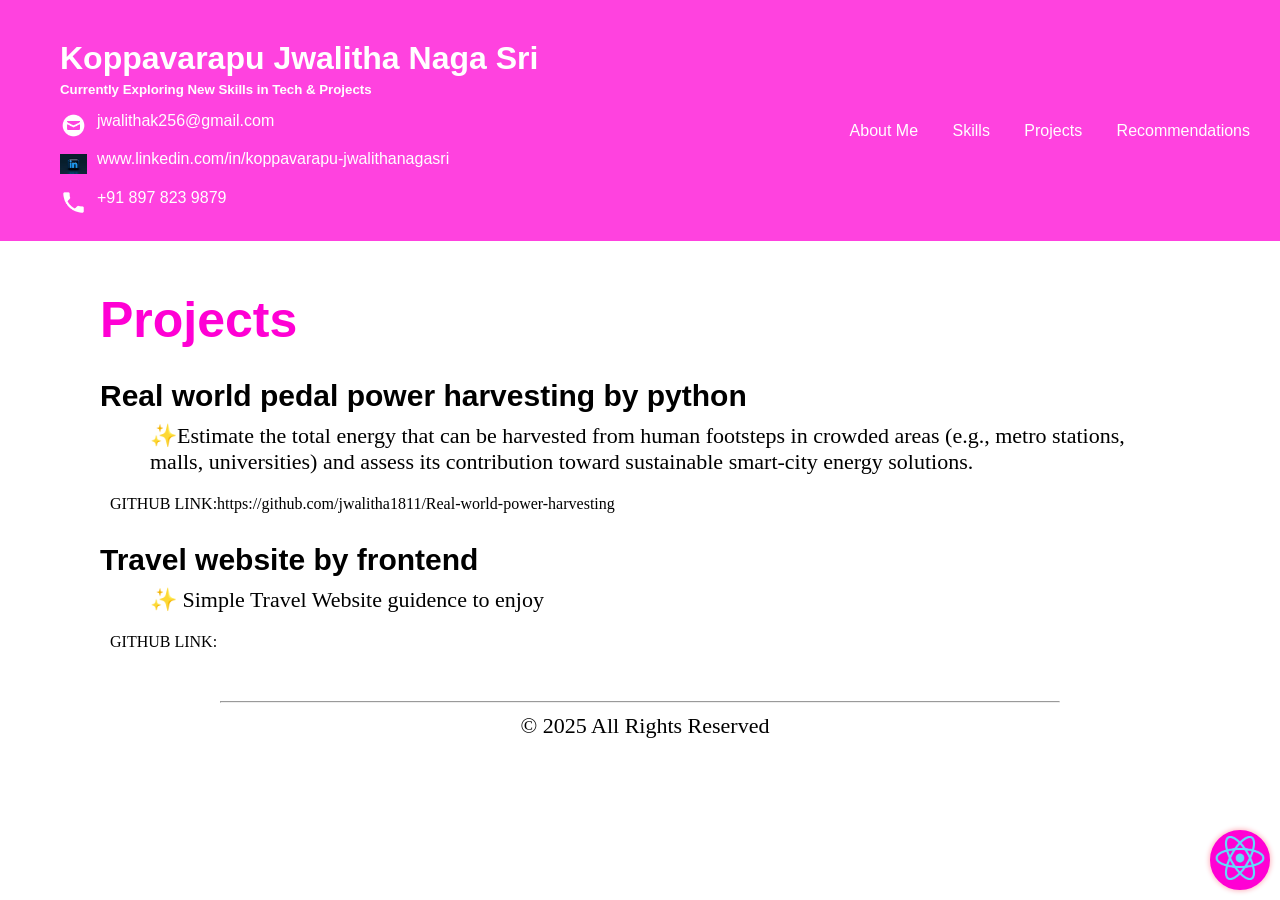
==== projects.html @ a4980d46 "Add files via upload" ====
<!DOCTYPE html>
<html lang="en">
<head>
    <meta charset="UTF-8">
    <meta name="viewport" content="width=device-width, initial-scale=1.0">
    <title> Jwalitha-PROTFOLIO</title>
    <link rel="stylesheet" href="style.css">
    <link rel="stylesheet" href="media.css">
</head>
<body>
    <!--Header section start here  -->
    <header>
        <div class="personal-info">
            <h1 style="padding-bottom:5px ;">Koppavarapu Jwalitha Naga Sri</h1>
            <h5 style="padding-bottom:5px ;">Currently Exploring New Skills in Tech & Projects</h5>
            <div class="content-info" style="padding-bottom:5px ;">
                <img src="images/envelope.png" alt="email pic">
                <p>jwalithak256@gmail.com</p>
            </div>
            <div class="content-info" style="padding-bottom:5px ;">
               <img src="images/photo-1611944212129-29977ae1398c.jpeg" alt="linked in">
                <p>www.linkedin.com/in/koppavarapu-jwalithanagasri</p> 
            </div>
            <div class="content-info" style="padding-bottom:5px ;">
                <img src="images/phone.png" alt="phone pic">
                <p>+91 897 823 9879</p>
            </div>
            </div>
        <!-- navigation bar start -->
        <nav>
            <a href="index.html">About Me</a>
            <a href="skills.html">Skills</a>
            <a href="projects.html">Projects</a>
            <a href="recommendations.html">Recommendations</a>
        </nav>
        <!-- navigation bar end -->
         <nav class="navbar">
         <input type="checkbox" id="hamburger" class="hamburger-checkbox" />
         <label for="hamburger" class="hamburger-icon">
        <span class="bar"></span>
        <span class="bar"></span>
        <span class="bar"></span>
        </label>
        <ul class="menu">
        <li><a href="index.html">About</a></li>
        <li><a href="skills.html">Skills</a></li>
        <li><a href="projects.html">Projects</a></li>
        <li><a href="recommendations.html">recommendations</a></li>
        </ul>
        </nav>
    </header>
    <!-- header ends here -->

    
        <!-- projects section start here -->
       <section id="projects">
        <h1>Projects</h1>
        <div>
            <h2>Real world pedal power harvesting by python</h2>
            <div class="para">
                 ✨Estimate the total energy that can be harvested from human footsteps in crowded areas (e.g., metro stations, malls, universities) and assess its contribution toward sustainable smart-city energy solutions.
            </div>
            <p>GITHUB LINK:https://github.com/jwalitha1811/Real-world-power-harvesting</p>

            <h2 style="padding-top: 30px;">Travel website by frontend</h2>
            <div class="para" >
                 ✨ Simple Travel Website guidence to enjoy
            </div>
            <p>GITHUB LINK:</p>
            
        </div>
       </section>
        <!-- projects section ends here -->
         
        <footer>
        <hr>
        <p>
             &copy; 2025 All Rights Reserved
        </p>
        </footer>
        <div class="btn">
        <a href="index.html">
        <img src="images/react.png" alt="">
        </a>
        </div>
</body>
</html>
---- style.css ----
*{
    margin:0px;
    padding:0px;
}
body{
    background-color: white; 
    color: black ;
}
header{
    background-color: rgba(255, 0, 212, 0.74);
    color: white;
    font-family: 'Lucida Sans', 'Lucida Sans Regular', 'Lucida Grande', 'Lucida Sans Unicode', Geneva, Verdana, sans-serif;
    padding: 40px 0px 20px 60px ;
    display: flex;
    justify-content: space-between;
    align-items: center;
}
.content-info img{
    padding-top: 10px;
    width:27px;
}
.content-info{
    display:flex;
    align-items: center;
}
p{
    margin-left: 10px;
}
/* nav css */
a{
    margin-right: 30px;
    color: white;
    text-decoration: none;
}
a:hover{
   font-weight: bold;
   text-decoration: underline; 
   font-size:xx-large;
}
 /* example */
 .navbar {
  display: flex;
  justify-content: space-between;
  align-items: center;
  padding: 1rem;
  background-color:rgba(255, 0, 212, 0.74) ;
  display: none;
}

.hamburger-checkbox {
  display: none; /* Hide the actual checkbox */
}

.hamburger-icon {
  cursor: pointer;
  display: flex;
  flex-direction: column;
  justify-content: space-between;
  height: 30px; /* Adjust as needed */
  width: 30px;  /* Adjust as needed */
}

.hamburger-icon .bar {
  background-color: white;
  height: 5px;
  width: 100%;
  display: block;
}

.menu {
    justify-content: center;
    align-items: center;
    list-style: none;
    display: none; /* Hide menu by default */
    flex-direction: column;
    position: absolute; /* Or fixed */
    top: 50px;   
    right: 0;
    background-color: rgba(255, 0, 212, 0.74);
    padding: 1rem;

}

/* Show the menu when the checkbox is checked */
.hamburger-checkbox:checked ~ .menu {
  display: flex;
}

/* Optional: Animate the menu to slide in */
.menu {
  transform: translateY(-100%);
  transition: transform 0.3s ease-in-out;
}

.hamburger-checkbox:checked ~ .menu {
  transform: translateY(0);
}


/* About me css */
#about-me{
    display:flex;
    align-items: center;
    
}
.about-me-img img{
    width:350px; 
    height:350px;
    border-radius:50%;
    margin-left: 2px; 
    margin-top: 5px;
}

.about-me-details{
    display: flex;
}
.about-me-details h1{
    font-size: 60px;
    font-family: sans-serif;
    color:rgba(255, 0, 212);
}

.about-me-details img{
    height: 50px;
}
.details{
    font-size: 20px;
    font-family:sans-serif ;
    text-align: justify;
    margin-top: 30px;

}
.bio{
    padding: 50px;
}
.skills-box{
    height: 350px;
    width: 300px;
    border: 2px solid gray;
    border-radius: 15px;
    display: flex;
    flex-wrap: wrap;
    justify-content: center;
    align-items: center;
    flex-direction: column;
    box-shadow: 5px 5px gray;
}
.skills-box h4{
    font-size: 30px;
    padding-top: 20px;
    padding-bottom: 20px;
   
}
.skills-box p{
    font-size: 24px;
}
.skills-box img{
    width: 200px;
}
.skills-container{
    display: flex;
    column-gap: 30px;
    row-gap: 30px;
    flex-wrap: wrap;
}
#skills h1{
    font-family: sans-serif;
    font-size: 50px;
    color: rgba(255, 0, 212);
    font-style: bold;
    margin-bottom: 30px;
}
#skills{
    margin: 50px 100px;
}
#projects{
    margin: 50px 100px;
}
#projects h1{
    font-size: 50px;
    align-items: center;
    font-family: sans-serif;
    color: rgba(255, 0, 212);
    font-style: bold;
    margin-bottom: 30px;
}
#projects h2{
    font-family: sans-serif;
    font-size: 30px;
}
.para{
    margin-top: 10px;
    margin-left: 50px;
    font-size: 22px;
    margin-bottom: 20px;
    display: flex;
    flex-wrap: wrap;
}
hr{
    margin: 10px 200px;
}
/* recommendations css */
#recommendations{
    margin: 50px 100px;
}
#recommendations h1{
    font-size: 50px;
    font-family: sans-serif;
    color: rgba(255, 0, 212);
    font-style: bold;
    margin-bottom: 30px;
}
.rec{
    border: 2px solid gray;
    box-shadow: 5px 5px gray ;
    border-radius: 20px;
    width: 600px;
    margin: 10px;
    padding: 20px;
}
.recommendations-container{
    display: flex;
    flex-wrap: wrap;
    justify-content: center;
}
#recommendations h3{
    font-size: 30px;
    font-family: sans-serif;
    color: rgba(255, 0, 212);
    font-style: bold;
    margin-bottom: 30px;
    text-align: center;
}
form{
    display: flex;
    flex-direction: column;
    align-items: center;
}
input{
    width: 600px;
    height: 25px;
    margin-bottom: 10px;
    text-align: center;
    
}
textarea{
    width: 600px;
    height: 50px;
    text-align: center;
}
input:focus{
    outline: none;
    border: 3px solid rgba(255, 0, 212);
}
textarea:focus{
    outline: none;
    border: 3px solid rgba(255, 0, 212);

}
footer{
    font-size: 22px;
    text-align: center;
    margin: 20px;
}
.btn{
    height: 50px;
    width: 50px;
    background-color: rgba(255, 0, 212);
    display: flex;
    justify-content: center;
    align-items: center;
    border-radius: 100%;
    border: 5px solid rgba(255, 0, 212);
    box-shadow: 0px 0px 5px 1px lightpink;
    position: fixed;
    bottom: 10px;
    right: 10px;

}
.btn img{
    width: 250%;
    text-align: center;
}
---- media.css ----
@media (max-width:1280px){
    #about-me{
        flex-wrap:wrap;
    }
    .about-me-img img{
        width: 100vw;
    }
    input,textarea{
        width: 300px;
    }
}


@media (min-width:0px) and (max-width:768px){
    .navbar{
        display: block;
        width:20px;
    }
    nav{
        display: none;
    } 
    header{
        padding-left: 20px;
    }
    .about-me-details h1{
        font-size: 40px;
        align-items: center;
    }
    .para{
        margin-left: 0px;

    }
    #recommendations {
        align-items: center;
        margin: 15px 30px;
    }
    #recommendations h1{
        font-size: 35px;
        align-items: center;
    }
    #skills h1{
        align-items: center;
        margin: 20px 50px;

    }
    hr{
       margin: 1px 50px; 
    }

}
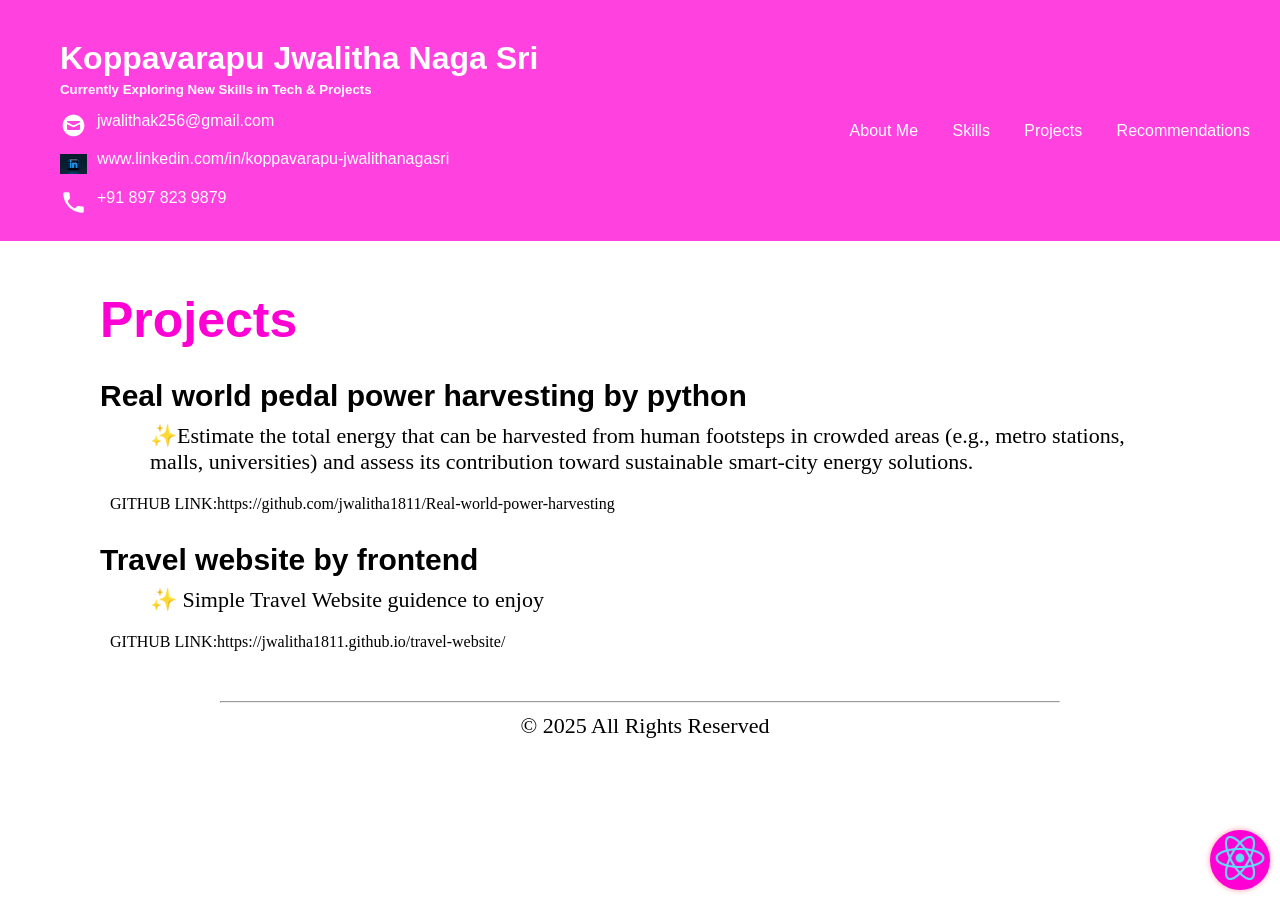
==== commit dfa74d22: "Update projects.html" ====
--- a/projects.html
+++ b/projects.html
@@ -66,7 +66,7 @@
             <div class="para" >
                  ✨ Simple Travel Website guidence to enjoy
             </div>
-            <p>GITHUB LINK:</p>
+            <p>GITHUB LINK:https://jwalitha1811.github.io/travel-website/</p>
             
         </div>
        </section>
@@ -84,4 +84,5 @@
         </a>
         </div>
 </body>
-</html>+
+</html>
